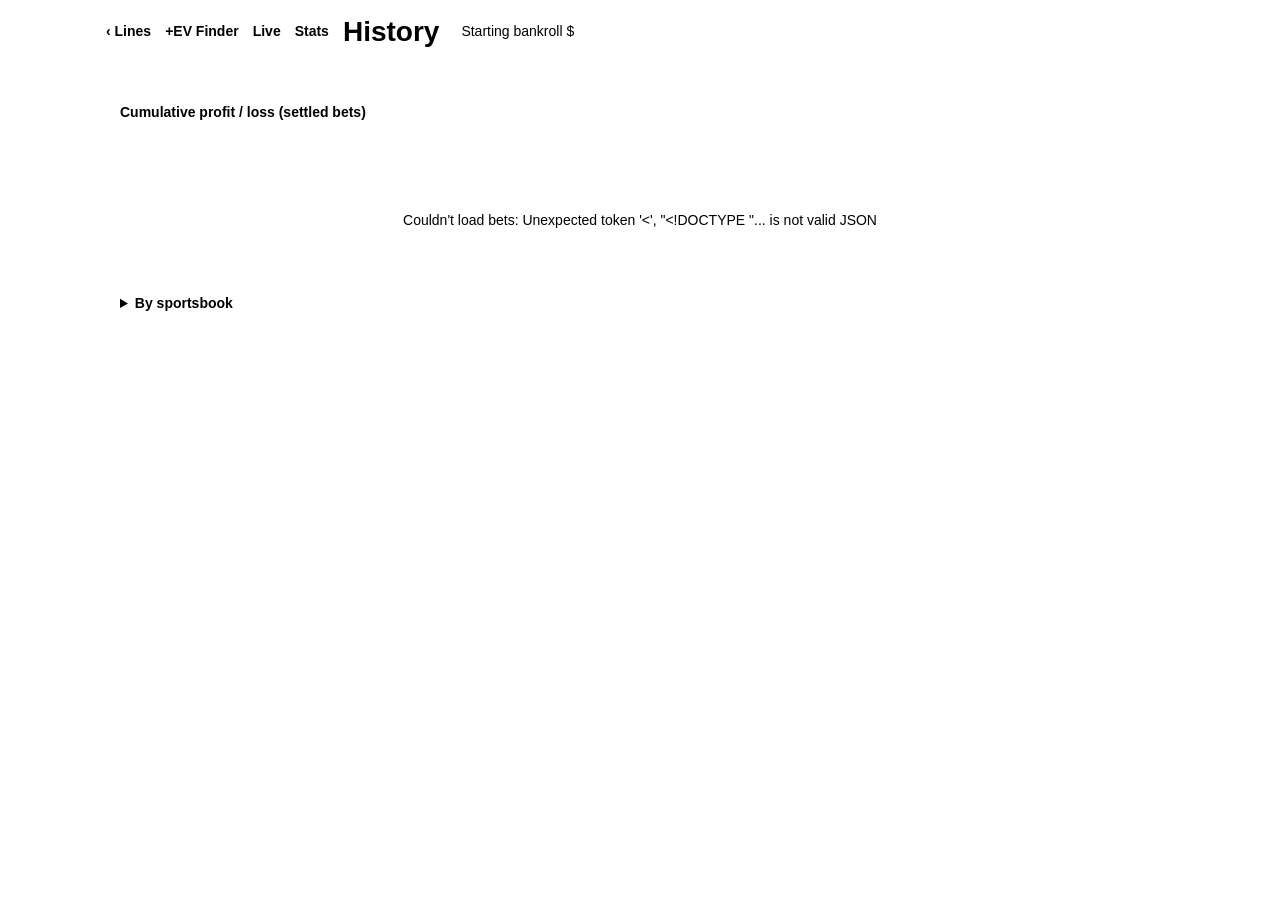
==== lines_agent/static/bets.html @ b78059ed "Initial commit: Sportsbook Lines app Lines, +EV finder, arbitrage, History bet tracker, Live scores " ====
<!doctype html>
<html lang="en">
<head>
<meta charset="utf-8">
<meta name="viewport" content="width=device-width, initial-scale=1, viewport-fit=cover">
<title>History</title>
<link rel="manifest" href="/manifest.webmanifest">
<link rel="icon" type="image/png" sizes="32x32" href="/favicon-32.png?v=2">
<link rel="icon" type="image/png" sizes="192x192" href="/icon-192.png?v=2">
<link rel="apple-touch-icon" href="/apple-touch-icon.png?v=2">
<meta name="apple-mobile-web-app-capable" content="yes">
<meta name="apple-mobile-web-app-status-bar-style" content="black-translucent">
<meta name="theme-color" content="#0b3a8f">
<link rel="stylesheet" href="/theme.css">
<script src="/report.js"></script>
<style>
  * { box-sizing: border-box; }
  body { margin: 0; background: var(--bg); color: var(--text);
         font: 14px/1.4 -apple-system, BlinkMacSystemFont, "Segoe UI", Roboto, sans-serif; }
  header { position: sticky; top: 0; z-index: 2; background: var(--card); border-bottom: 1px solid var(--line); padding-top: env(safe-area-inset-top); }
  .bar { max-width: 1100px; margin: 0 auto; padding: 12px 16px; display: flex; flex-wrap: wrap; gap: 10px 14px; align-items: center; }
  h1 { margin: 0 8px 0 0; }
  a.nav { color: var(--accent); text-decoration: none; font-weight: 600; }
  .seg { display: inline-flex; border: 1px solid var(--line); border-radius: 8px; overflow: hidden; }
  .seg button { border: 0; background: transparent; color: var(--text); padding: 7px 12px; font: inherit; font-weight: 600; cursor: pointer; }
  .seg button + button { border-left: 1px solid var(--line); }
  .seg button[aria-pressed="true"] { background: var(--accent); color: var(--accent-text); }
  .btn { border: 1px solid var(--line); background: var(--card); color: var(--text); padding: 6px 11px; border-radius: 8px; font: inherit; cursor: pointer; }
  .btn.primary { background: var(--accent); border-color: var(--accent); color: var(--accent-text); font-weight: 600; }
  .btn.win { color: var(--pos); font-weight: 600; }
  .btn.loss { color: var(--neg); font-weight: 600; }
  .btn.danger { color: var(--neg); }
  .btn:disabled { opacity: .5; cursor: default; }
  label.f { display: inline-flex; gap: 6px; align-items: center; color: var(--muted); }
  label.f input { width: 90px; padding: 6px 8px; border: 1px solid var(--line); border-radius: 8px; background: var(--card); color: var(--text); font: inherit; }
  main { max-width: 1100px; margin: 0 auto; padding: 16px; }
  .tiles { display: grid; grid-template-columns: repeat(3, minmax(0, 1fr)); gap: 10px; }
  .tile { background: var(--card); border: 1px solid var(--line); border-radius: 10px; padding: 12px 14px; }
  .tile span { display: block; font-size: 12px; color: var(--muted); }
  .tile b { display: block; font-size: 22px; font-variant-numeric: tabular-nums; margin-top: 2px; }
  .tile small { color: var(--muted); font-size: 12px; }
  .pos { color: var(--pos); } .neg { color: var(--neg); }
  .panel { background: var(--card); border: 1px solid var(--line); border-radius: 10px; padding: 12px 14px; margin-top: 12px; }
  .panel h2 { font-size: 14px; margin: 0 0 8px; }
  .chart { position: relative; }
  .chart svg { display: block; width: 100%; height: 200px; overflow: visible; }
  .chart .tip { position: absolute; pointer-events: none; background: var(--text); color: var(--bg); font-size: 12px; padding: 6px 8px; border-radius: 6px; white-space: nowrap; transform: translate(-50%, -110%); }
  .chart .empty { color: var(--muted); font-size: 13px; padding: 24px 0; text-align: center; }
  .filters { display: flex; flex-wrap: wrap; gap: 10px; align-items: center; margin: 18px 0 10px; }
  .list { display: grid; gap: 10px; }
  .bet { background: var(--card); border: 1px solid var(--line); border-radius: 10px; padding: 12px 14px; }
  .bet.group { padding: 0; overflow: hidden; }
  .group-head { display: flex; justify-content: space-between; gap: 8px; align-items: baseline; padding: 10px 14px; background: var(--head); border-bottom: 1px solid var(--line); }
  .group .leg { padding: 12px 14px; }
  .group .leg + .leg { border-top: 1px solid var(--line); }
  .row1 { display: flex; justify-content: space-between; gap: 8px; align-items: baseline; }
  .pick { font-weight: 700; }
  .pnl { font-weight: 800; font-variant-numeric: tabular-nums; white-space: nowrap; }
  .meta { color: var(--muted); font-size: 12px; margin: 2px 0 8px; }
  .figs { display: flex; flex-wrap: wrap; gap: 4px 16px; font-size: 13px; font-variant-numeric: tabular-nums; }
  .figs span { color: var(--muted); }
  .status { display: inline-block; font-size: 11px; font-weight: 700; padding: 1px 7px; border-radius: 999px; text-transform: uppercase; letter-spacing: .03em; border: 1px solid var(--line); color: var(--muted); }
  .status.won { background: var(--best-bg); color: var(--best-text); border-color: transparent; }
  .status.lost { color: var(--neg); border-color: currentColor; }
  .status.open { color: var(--accent); border-color: currentColor; }
  .status.live { color: var(--live); border-color: currentColor; }
  .status.live::before { content: ""; display: inline-block; width: 6px; height: 6px; border-radius: 50%; background: currentColor; margin-right: 4px; vertical-align: 1px; animation: pulse 1.4s ease-in-out infinite; }
  @keyframes pulse { 50% { opacity: .25; } }
  @media (prefers-reduced-motion: reduce) { .status.live::before { animation: none; } }
  .actions { display: flex; flex-wrap: wrap; gap: 6px; margin-top: 10px; }
  .notes { font-size: 12px; color: var(--muted); margin-top: 6px; }
  .empty { color: var(--muted); text-align: center; padding: 40px 16px; }
  table.books { width: 100%; border-collapse: collapse; font-size: 13px; font-variant-numeric: tabular-nums; }
  table.books th, table.books td { padding: 6px 8px; text-align: right; border-bottom: 1px solid var(--line); }
  table.books th:first-child, table.books td:first-child { text-align: left; }
  table.books th { color: var(--muted); font-weight: 600; font-size: 12px; }
  details.panel summary { cursor: pointer; font-weight: 700; }
  dialog.edit { border: 1px solid var(--line); border-radius: 12px; background: var(--card); color: var(--text); padding: 18px; width: min(420px, calc(100vw - 32px)); }
  dialog.edit::backdrop { background: rgba(0, 0, 0, .45); }
  dialog.edit h2 { font-size: 16px; margin: 0 0 4px; }
  dialog.edit .sub { color: var(--muted); font-size: 13px; margin-bottom: 12px; }
  dialog.edit .fields { display: grid; grid-template-columns: minmax(0, 1fr) minmax(0, 1fr); gap: 10px; }
  dialog.edit label { display: grid; gap: 4px; font-size: 12px; color: var(--muted); }
  dialog.edit label.wide { grid-column: 1 / -1; }
  dialog.edit input, dialog.edit select { width: 100%; min-width: 0; padding: 9px 10px; border: 1px solid var(--line); border-radius: 8px; background: var(--card); color: var(--text); font: inherit; font-size: 16px; }
  dialog.edit .err { color: var(--neg); font-size: 13px; min-height: 18px; margin-top: 6px; }
  dialog.edit .foot { display: flex; gap: 8px; margin-top: 10px; }
  dialog.edit .foot .sp { flex: 1; }
  @media (max-width: 700px) {
    .bar { padding: 10px 12px; }
    main { padding: 12px; }
    .tiles { grid-template-columns: repeat(2, minmax(0, 1fr)); }
    .tile b { font-size: 19px; }
  }
</style>
</head>
<body>
<header>
  <div class="bar">
    <a class="nav" href="/">‹ Lines</a>
    <a class="nav" href="/ev">+EV Finder</a>
    <a class="nav" href="/live">Live</a>
    <a class="nav desk-only" href="/stats">Stats</a>
    <h1>History</h1>
    <label class="f">Starting bankroll $<input id="startBank" type="number" inputmode="decimal" step="10" min="0"></label>
  </div>
</header>
<main>
  <div class="tiles" id="tiles"></div>
  <section class="panel" aria-labelledby="chartTitle">
    <h2 id="chartTitle">Cumulative profit / loss (settled bets)</h2>
    <div class="chart" id="chart"></div>
  </section>
  <div class="filters">
    <div class="seg" role="group" aria-label="Status" id="fStatus"></div>
    <div class="seg" role="group" aria-label="Type" id="fKind"></div>
  </div>
  <div class="list" id="list"></div>
  <details class="panel" id="booksPanel">
    <summary>By sportsbook</summary>
    <div id="books" style="margin-top:8px; overflow-x:auto"></div>
  </details>
</main>
<dialog class="edit" id="editDlg" aria-labelledby="editTitle">
  <form method="dialog" id="editForm">
    <h2 id="editTitle">Edit bet</h2>
    <div class="sub" id="editSub"></div>
    <div class="fields">
      <label>Status<select id="eStatus">
        <option value="open">Open</option><option value="won">Won</option><option value="lost">Lost</option>
        <option value="push">Push / void</option><option value="cashout">Cashed out</option>
      </select></label>
      <label id="eCashWrap">Cash-out amount $<input id="eCash" type="number" inputmode="decimal" step="0.01" min="0"></label>
      <label>Odds<input id="eOdds" inputmode="numeric"></label>
      <label>Stake $<input id="eStake" type="number" inputmode="decimal" step="0.01" min="0.01"></label>
      <label class="wide">Notes<input id="eNotes" maxlength="300"></label>
    </div>
    <div class="err" id="eErr" role="alert"></div>
    <div class="foot"><button type="button" class="btn danger" id="eDelete">Delete</button><span class="sp"></span><button type="button" class="btn" id="eCancel">Cancel</button><button type="submit" class="btn primary" id="eSave">Save</button></div>
  </form>
</dialog>
<script>
// Every time on the page is US Mountain, whatever zone the device is in.
const TZ = "America/Denver";
// Safari says "Load failed" (Chrome "Failed to fetch") when the Mac can't be reached at all.
const errText = (e) => e instanceof TypeError ? "Can't reach the Mac. It may be asleep or off, or the phone may be offline." : e.message;
const $ = (id) => document.getElementById(id);
const LEAGUE_SHORT = { NBA: "NBA", NFL: "NFL", NHL: "NHL", MLB: "MLB", NCAAF: "College FB", NCAAB: "Men's CBB", WNCAAB: "Women's CBB", NCAABASE: "College BSB" };
const STATUS_NAME = { open: "Open", won: "Won", lost: "Lost", push: "Push", cashout: "Cashed out" };
const st = { data: null, status: safeGet("bets.status", "all"), kind: safeGet("bets.kind", "all"), editing: null };

function safeGet(k, d) { try { return localStorage.getItem(k) ?? d; } catch { return d; } }
function safeSet(k, v) { try { localStorage.setItem(k, v); } catch {} }
function esc(s) { return String(s ?? "").replace(/[&<>"]/g, (c) => ({ "&": "&amp;", "<": "&lt;", ">": "&gt;", '"': "&quot;" }[c])); }
const odds = (o) => (o > 0 ? "+" : "") + o;
const cents = (x) => Math.round(x * 100) / 100 || 0;  // also turns -0 into 0
const money = (x) => (cents(x) < 0 ? "−$" : "$") + Math.abs(cents(x)).toFixed(2);
const signed = (x) => (cents(x) > 0 ? "+" : cents(x) < 0 ? "−" : "") + "$" + Math.abs(cents(x)).toFixed(2);
const cls = (x) => (x > 0 ? "pos" : x < 0 ? "neg" : "");
function decimalOdds(o) { return o > 0 ? 1 + o / 100 : 1 + 100 / Math.abs(o); }
function parseOdds(v) {
  const s = String(v).trim().toUpperCase().replace("−", "-");
  if (s === "EVEN" || s === "EV") return 100;
  const n = Number(s.replace("+", ""));
  return Number.isInteger(n) && Math.abs(n) >= 100 ? n : null;
}
// Rough game lengths in hours, to tell whether a game is still being played
const GAME_HOURS = { NFL: 3.5, NCAAF: 3.75, NBA: 2.5, NCAAB: 2.25, WNCAAB: 2.25, NHL: 2.75, MLB: 3.25, NCAABASE: 3.25 };
function isLive(b) {
  if (b.status !== "open" || !b.start_time) return false;
  const start = new Date(b.start_time).getTime(), now = Date.now();
  return start <= now && now < start + (GAME_HOURS[b.league] || 3) * 3600e3;
}
const liveTag = `<span class="status live" title="Game in progress (from its start time)">Live</span>`;
const when = (iso) => iso ? new Date(iso).toLocaleString("en-US", { timeZone: TZ, month: "short", day: "numeric", hour: "numeric", minute: "2-digit" }) : "";

async function api(path, body) {
  const r = await fetch(path, body ? { method: "POST", headers: { "Content-Type": "application/json" }, body: JSON.stringify(body) } : {});
  const out = await r.json();
  if (!r.ok) throw new Error(out.error || `HTTP ${r.status}`);
  return out;
}

async function load() {
  try {
    st.data = await api("/api/bets");
    if (document.activeElement !== $("startBank")) $("startBank").value = st.data.starting_bankroll || "";
    render();
  } catch (e) {
    $("list").innerHTML = `<div class="empty">Couldn't load bets: ${esc(errText(e))}</div>`;
  }
}

function renderTiles() {
  const d = st.data, t = d.total;
  const rec = `${t.won}-${t.lost}${t.push ? "-" + t.push : ""}`;
  const growth = d.starting_bankroll ? (d.bankroll - d.starting_bankroll) / d.starting_bankroll * 100 : null;
  $("tiles").innerHTML = [
    ["Bankroll", money(d.bankroll), d.starting_bankroll ? `from ${money(d.starting_bankroll)}${growth != null ? ` · ${growth >= 0 ? "+" : ""}${growth.toFixed(1)}%` : ""}` : "set a starting bankroll above", ""],
    ["Settled profit / loss", signed(t.pnl), t.roi_pct != null ? `ROI ${t.roi_pct >= 0 ? "+" : ""}${t.roi_pct}% on ${money(t.staked)}` : "no settled bets yet", cls(t.pnl)],
    ["In open bets", money(t.open_stake), `${t.bets - t.settled} open`, ""],
    ["Record (W-L-P)", rec, `${t.settled} settled`, ""],
    ["+EV bets", signed(d.ev.pnl), `expected ${signed(d.ev.expected)} from the edge · ${d.ev.settled} settled`, cls(d.ev.pnl)],
    ["Arbitrage", signed(d.arb.pnl), `${d.arb.settled} legs settled`, cls(d.arb.pnl)],
  ].map(([label, val, sub, c]) => `<div class="tile"><span>${label}</span><b class="${c}">${val}</b><small>${esc(sub)}</small></div>`).join("");
}

function renderChart() {
  const pts = st.data.curve;
  const el = $("chart");
  if (pts.length < 1) { el.innerHTML = `<div class="empty">Settle a bet (Won / Lost / Push) to start the chart.</div>`; return; }
  const all = [{ pnl: 0, at: null, id: "start" }, ...pts];
  const W = el.clientWidth || 600, H = 200, padL = 52, padR = 12, padT = 10, padB = 22;
  const vals = all.map((p) => p.pnl);
  let lo = Math.min(0, ...vals), hi = Math.max(0, ...vals);
  if (hi === lo) { hi += 1; lo -= 1; }
  const span = hi - lo; hi += span * 0.08; lo -= span * 0.08;
  const x = (i) => padL + (all.length === 1 ? 0 : i / (all.length - 1)) * (W - padL - padR);
  const y = (v) => padT + (hi - v) / (hi - lo) * (H - padT - padB);
  const ticks = [lo + (hi - lo) * 0.1, 0, hi - (hi - lo) * 0.1].filter((v, i, a) => i === 1 || Math.abs(v) > (hi - lo) * 0.15);
  const path = all.map((p, i) => `${i ? "L" : "M"}${x(i).toFixed(1)},${y(p.pnl).toFixed(1)}`).join("");
  const last = all[all.length - 1];
  const lineColor = last.pnl >= 0 ? "var(--pos)" : "var(--neg)";
  el.innerHTML = `<svg viewBox="0 0 ${W} ${H}" role="img" aria-label="Cumulative profit and loss across ${pts.length} settled bets, now ${signed(last.pnl)}">
    ${ticks.map((v) => `<line x1="${padL}" x2="${W - padR}" y1="${y(v)}" y2="${y(v)}" stroke="${v === 0 ? "var(--muted)" : "var(--grid)"}" stroke-width="1" ${v === 0 ? 'stroke-dasharray="3 3"' : ""}/>
      <text x="${padL - 6}" y="${y(v) + 4}" text-anchor="end" font-size="11" fill="var(--muted)">${signed(Math.round(v))}</text>`).join("")}
    <text x="${padL}" y="${H - 4}" font-size="11" fill="var(--muted)">start</text>
    <text x="${W - padR}" y="${H - 4}" font-size="11" fill="var(--muted)" text-anchor="end">bet ${pts.length}</text>
    <path d="${path}" fill="none" stroke="${lineColor}" stroke-width="2" stroke-linejoin="round" stroke-linecap="round"/>
    <circle cx="${x(all.length - 1)}" cy="${y(last.pnl)}" r="4" fill="${lineColor}" stroke="var(--card)" stroke-width="2"/>
    <text x="${Math.min(x(all.length - 1), W - padR - 4)}" y="${y(last.pnl) - 10}" text-anchor="end" font-size="12" font-weight="700" fill="var(--text)">${signed(last.pnl)}</text>
    <line id="xhair" y1="${padT}" y2="${H - padB}" stroke="var(--muted)" stroke-width="1" visibility="hidden"/>
    <circle id="xdot" r="4" fill="${lineColor}" stroke="var(--card)" stroke-width="2" visibility="hidden"/>
    <rect x="${padL}" y="0" width="${W - padL - padR}" height="${H}" fill="transparent" id="hit"/>
  </svg><div class="tip" id="tip" hidden></div>`;
  const svg = el.querySelector("svg"), tip = $("tip");
  const byId = Object.fromEntries(st.data.bets.map((b) => [b.id, b]));
  const move = (ev) => {
    const r = svg.getBoundingClientRect();
    const px = (ev.clientX - r.left) * W / r.width;
    const i = Math.max(0, Math.min(all.length - 1, Math.round((px - padL) / (W - padL - padR) * (all.length - 1))));
    const p = all[i];
    for (const id of ["xhair", "xdot"]) svg.getElementById(id).setAttribute("visibility", "visible");
    svg.getElementById("xhair").setAttribute("x1", x(i)); svg.getElementById("xhair").setAttribute("x2", x(i));
    svg.getElementById("xdot").setAttribute("cx", x(i)); svg.getElementById("xdot").setAttribute("cy", y(p.pnl));
    const b = byId[p.id];
    tip.hidden = false;
    tip.style.left = `${x(i) / W * r.width}px`; tip.style.top = `${y(p.pnl) / H * r.height}px`;
    tip.innerHTML = i === 0 ? "Start · $0.00" : `<b>${signed(p.pnl)}</b> after bet ${i}<br>${esc(b ? `${b.pick} · ${STATUS_NAME[b.status]} ${signed(b.profit)}` : "")}<br>${when(p.at)}`;
  };
  const hide = () => { tip.hidden = true; for (const id of ["xhair", "xdot"]) svg.getElementById(id).setAttribute("visibility", "hidden"); };
  svg.getElementById("hit").addEventListener("pointermove", move);
  svg.getElementById("hit").addEventListener("pointerleave", hide);
}

function betBody(b) {
  const toWin = b.stake * (decimalOdds(b.odds) - 1);
  const meta = [b.book, LEAGUE_SHORT[b.league] || b.league, b.away_team && `${b.away_team} @ ${b.home_team}`, b.start_time && when(b.start_time),
    `placed ${when(b.placed_at)}`].filter(Boolean).map(esc).join(" · ");
  const evBits = b.kind === "ev" && b.ev_pct != null
    ? `<span>EV</span> ${b.ev_pct >= 0 ? "+" : ""}${b.ev_pct}%${b.methods ? ` <span>(M ${b.methods.multiplicative ?? "–"} / S ${b.methods.shin ?? "–"} / P ${b.methods.power ?? "–"})</span>` : ""}` : "";
  const actions = b.status === "open"
    ? `<button class="btn win" data-settle="won" data-id="${b.id}">Won</button><button class="btn loss" data-settle="lost" data-id="${b.id}">Lost</button><button class="btn" data-settle="push" data-id="${b.id}">Push</button><button class="btn" data-edit="${b.id}">Cash out / edit</button>`
    : `<button class="btn" data-settle="open" data-id="${b.id}">Reopen</button><button class="btn" data-edit="${b.id}">Edit</button>`;
  return `<div class="row1"><div class="pick">${esc(b.pick)} <span class="status ${b.status}">${STATUS_NAME[b.status]}</span>${isLive(b) ? " " + liveTag : ""}</div>
      <div class="pnl ${cls(b.profit)}">${b.profit == null ? `to win ${money(toWin)}` : signed(b.profit)}</div></div>
    <div class="meta">${meta}</div>
    <div class="figs"><div><span>Odds</span> ${odds(b.odds)}</div><div><span>Stake</span> ${money(b.stake)}</div>${b.fair_odds != null ? `<div><span>Fair</span> ${odds(b.fair_odds)}</div>` : ""}${evBits ? `<div>${evBits}</div>` : ""}${b.status === "cashout" ? `<div><span>Cashed out</span> ${money(b.cashout)}</div>` : ""}</div>
    ${b.notes ? `<div class="notes">${esc(b.notes)}</div>` : ""}
    <div class="actions">${actions}</div>`;
}

function renderList() {
  const d = st.data;
  $("fStatus").innerHTML = [["all", "All"], ["open", "Open"], ["settled", "Settled"]].map(([k, n]) => `<button data-fstatus="${k}" aria-pressed="${st.status === k}">${n}</button>`).join("");
  $("fKind").innerHTML = [["all", "All types"], ["ev", "+EV"], ["arb", "Arbitrage"]].map(([k, n]) => `<button data-fkind="${k}" aria-pressed="${st.kind === k}">${n}</button>`).join("");
  const keep = (b) => (st.kind === "all" || b.kind === st.kind);
  // An arbitrage shows as one card with both legs; it's open until both are settled.
  const items = [], groups = {};
  for (const b of d.bets.filter(keep)) {
    if (b.group) { if (!groups[b.group]) { groups[b.group] = []; items.push({ group: b.group }); } groups[b.group].push(b); }
    else items.push({ bet: b });
  }
  const isOpen = (it) => it.bet ? it.bet.status === "open" : groups[it.group].some((b) => b.status === "open");
  const shown = items.filter((it) => st.status === "all" || (st.status === "open") === isOpen(it));
  if (!shown.length) {
    $("list").innerHTML = `<div class="empty">${d.bets.length ? "No bets match these filters." : "No bets tracked yet. Press <b>Track bet</b> on a +EV card or <b>Track arb</b> on an arbitrage card after you place it."}</div>`;
    return;
  }
  $("list").innerHTML = shown.map((it) => {
    if (it.bet) return `<article class="bet">${betBody(it.bet)}</article>`;
    const legs = groups[it.group];
    const staked = legs.reduce((s, b) => s + b.stake, 0);
    const done = legs.every((b) => b.status !== "open");
    const pnl = legs.reduce((s, b) => s + (b.profit || 0), 0);
    const worst = Math.min(...legs.map((b) => b.stake * decimalOdds(b.odds))) - staked;
    return `<article class="bet group"><div class="group-head"><div><b>${esc(it.group)}</b> · arbitrage · staked ${money(staked)}${legs.some(isLive) ? " " + liveTag : ""}</div>
      <div class="pnl ${done ? cls(pnl) : ""}">${done ? signed(pnl) : `locks ${signed(worst)}`}</div></div>
      ${legs.map((b) => `<div class="leg">${betBody(b)}</div>`).join("")}</article>`;
  }).join("");
}

function renderBooks() {
  const rows = Object.entries(st.data.by_book);
  $("books").innerHTML = rows.length ? `<table class="books"><thead><tr><th>Book</th><th>Bets</th><th>Settled</th><th>Staked</th><th>P/L</th><th>ROI</th><th>Open</th></tr></thead><tbody>
    ${rows.map(([bk, t]) => `<tr><td>${esc(bk)}</td><td>${t.bets}</td><td>${t.settled}</td><td>${money(t.staked)}</td><td class="${cls(t.pnl)}">${signed(t.pnl)}</td><td>${t.roi_pct != null ? t.roi_pct + "%" : "–"}</td><td>${money(t.open_stake)}</td></tr>`).join("")}
    </tbody></table>` : `<div class="empty" style="padding:12px">No bets yet.</div>`;
}

function render() { renderTiles(); renderChart(); renderList(); renderBooks(); }

async function settle(id, status) {
  try { await api("/api/bets/update", { id, status }); await load(); }
  catch (e) { alert(`Couldn't update: ${errText(e)}`); }
}

function openEdit(id) {
  const b = st.data.bets.find((x) => x.id === id);
  st.editing = b;
  $("editSub").textContent = `${b.pick} · ${b.book}${b.group ? " · " + b.group : ""}`;
  $("eStatus").value = b.status === "open" ? "cashout" : b.status;
  $("eCash").value = b.cashout ?? "";
  $("eOdds").value = odds(b.odds); $("eStake").value = b.stake; $("eNotes").value = b.notes || "";
  $("eErr").textContent = "";
  syncCash();
  $("editDlg").showModal();
}
function syncCash() { $("eCashWrap").style.visibility = $("eStatus").value === "cashout" ? "visible" : "hidden"; }

$("editForm").addEventListener("submit", async (e) => {
  e.preventDefault();
  const o = parseOdds($("eOdds").value), s = parseFloat($("eStake").value), status = $("eStatus").value;
  if (!o) { $("eErr").textContent = "Enter American odds, like -110 or +150."; return; }
  if (!(s > 0)) { $("eErr").textContent = "Enter the stake."; return; }
  const body = { id: st.editing.id, odds: o, stake: s, notes: $("eNotes").value, status };
  if (status === "cashout") {
    const c = parseFloat($("eCash").value);
    if (!(c >= 0)) { $("eErr").textContent = "Enter the cash-out amount the book paid."; return; }
    body.cashout = c;
  }
  try { await api("/api/bets/update", body); $("editDlg").close(); await load(); }
  catch (err) { $("eErr").textContent = `Couldn't save: ${errText(err)}`; }
});
$("eDelete").addEventListener("click", async () => {
  if (!confirm(`Delete this bet (${st.editing.pick})? This can't be undone.`)) return;
  try { await api("/api/bets/delete", { id: st.editing.id }); $("editDlg").close(); await load(); }
  catch (err) { $("eErr").textContent = `Couldn't delete: ${errText(err)}`; }
});
$("eCancel").addEventListener("click", () => $("editDlg").close());
$("eStatus").addEventListener("change", syncCash);
$("startBank").addEventListener("change", async () => {
  // An emptied or unreadable box puts the saved amount back instead of saving $0,
  // which would shrink every stake the +EV page suggests.
  const v = parseFloat($("startBank").value);
  if (!(v >= 0)) { $("startBank").value = st.data?.starting_bankroll || ""; return; }
  try { await api("/api/bets/bankroll", { starting: v }); await load(); }
  catch (e) { alert(`Couldn't save bankroll: ${errText(e)}`); }
});
document.addEventListener("click", (e) => {
  const s = e.target.closest("[data-settle]"), ed = e.target.closest("[data-edit]");
  const fs = e.target.closest("[data-fstatus]"), fk = e.target.closest("[data-fkind]");
  if (s) settle(s.dataset.id, s.dataset.settle);
  if (ed) openEdit(ed.dataset.edit);
  if (fs) { st.status = fs.dataset.fstatus; safeSet("bets.status", st.status); renderList(); }
  if (fk) { st.kind = fk.dataset.fkind; safeSet("bets.kind", st.kind); renderList(); }
});
let resizeT;
window.addEventListener("resize", () => { clearTimeout(resizeT); resizeT = setTimeout(() => st.data && renderChart(), 150); });
load();
setInterval(() => st.data && renderList(), 60000);  // games go live and finish
if ("serviceWorker" in navigator) navigator.serviceWorker.register("/sw.js").catch(() => {});
</script>
</body>
</html>
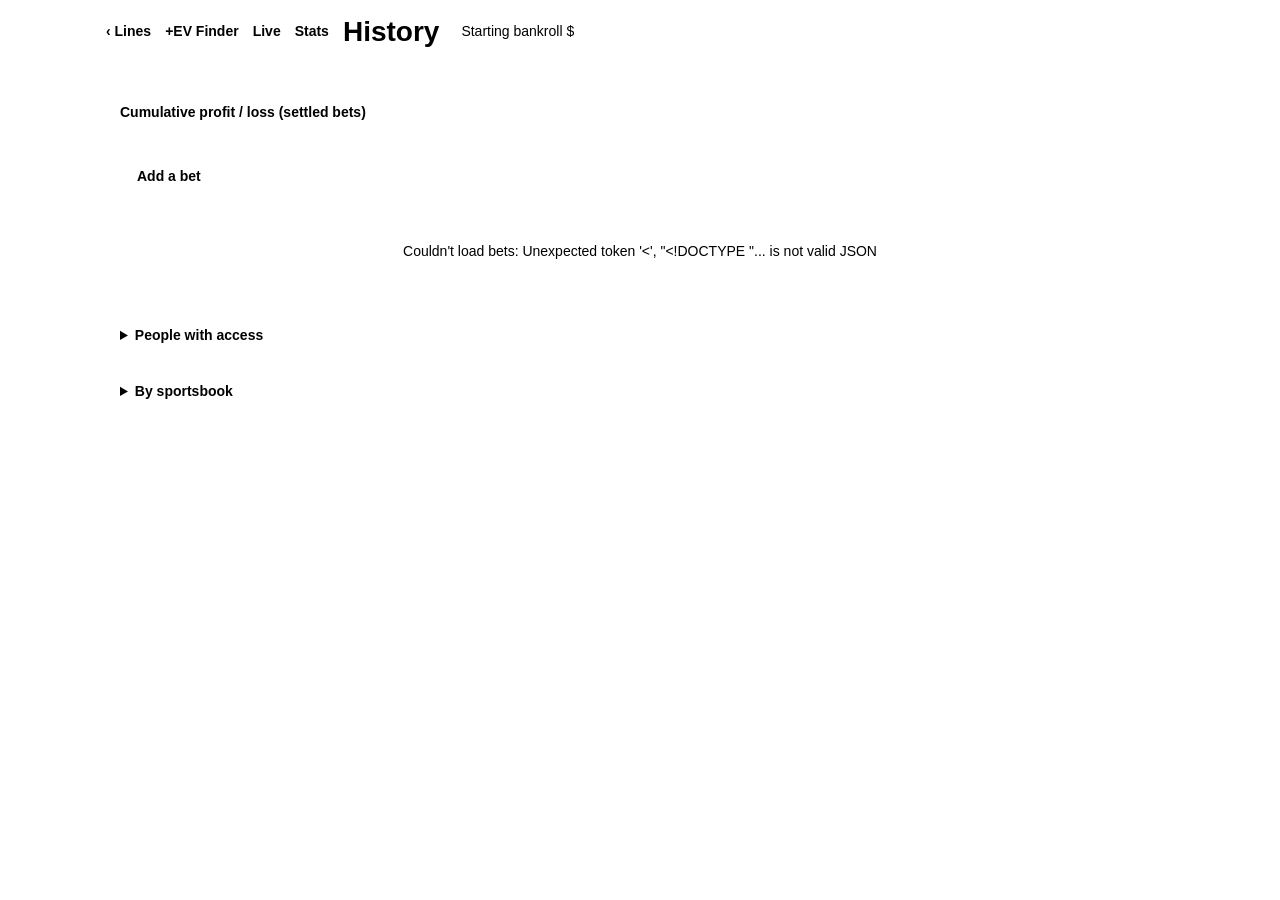
==== commit c06382fd: "Add public site at bets.us.com, per-person bets, invites and private-server hardening - public.py: s" ====
--- a/lines_agent/static/bets.html
+++ b/lines_agent/static/bets.html
@@ -97,10 +97,10 @@
 <body>
 <header>
   <div class="bar">
-    <a class="nav" href="/">‹ Lines</a>
-    <a class="nav" href="/ev">+EV Finder</a>
+    <a class="nav owner-only" href="/">‹ Lines</a>
+    <a class="nav owner-only" href="/ev">+EV Finder</a>
     <a class="nav" href="/live">Live</a>
-    <a class="nav desk-only" href="/stats">Stats</a>
+    <a class="nav desk-only owner-only" href="/stats">Stats</a>
     <h1>History</h1>
     <label class="f">Starting bankroll $<input id="startBank" type="number" inputmode="decimal" step="10" min="0"></label>
   </div>
@@ -113,9 +113,21 @@
   </section>
   <div class="filters">
     <div class="seg" role="group" aria-label="Status" id="fStatus"></div>
-    <div class="seg" role="group" aria-label="Type" id="fKind"></div>
+    <div class="seg owner-only" role="group" aria-label="Type" id="fKind"></div>
+    <button class="btn primary public-only" id="addBet">Add a bet</button>
   </div>
   <div class="list" id="list"></div>
+  <details class="panel owner-only" id="peoplePanel">
+    <summary>People with access</summary>
+    <div id="peopleStatus" style="color:var(--muted);font-size:13px;margin-top:8px"></div>
+    <div id="people" class="scroll" style="margin-top:8px;overflow-x:auto"></div>
+    <form id="inviteForm" style="display:flex;flex-wrap:wrap;gap:8px;margin-top:10px">
+      <input id="inviteEmail" type="email" required autocomplete="off" autocapitalize="off" placeholder="friend@example.com" aria-label="Email to invite"
+        style="flex:1;min-width:200px;padding:7px 10px;border:1px solid var(--line);border-radius:8px;background:var(--card);color:var(--text);font:inherit;font-size:16px">
+      <button class="btn primary" id="inviteBtn">Invite</button>
+    </form>
+    <div id="inviteMsg" role="status" style="font-size:13px;margin-top:6px"></div>
+  </details>
   <details class="panel" id="booksPanel">
     <summary>By sportsbook</summary>
     <div id="books" style="margin-top:8px; overflow-x:auto"></div>
@@ -139,7 +151,27 @@
     <div class="foot"><button type="button" class="btn danger" id="eDelete">Delete</button><span class="sp"></span><button type="button" class="btn" id="eCancel">Cancel</button><button type="submit" class="btn primary" id="eSave">Save</button></div>
   </form>
 </dialog>
+<dialog class="edit public-only" id="addDlg" aria-labelledby="addTitle">
+  <form method="dialog" id="addForm">
+    <h2 id="addTitle">Add a bet</h2>
+    <div class="sub">Enter it as it appears on your bet slip.</div>
+    <div class="fields">
+      <label>League<select id="aLeague"></select></label>
+      <label>Sportsbook<select id="aBook"></select></label>
+      <label class="wide">Game<select id="aGame"></select></label>
+      <label>Market<select id="aMarket"><option value="moneyline">Moneyline</option><option value="spread">Spread</option><option value="total">Total</option></select></label>
+      <label>Your pick<select id="aSide"></select></label>
+      <label id="aLineWrap">Line<input id="aLine" autocomplete="off" placeholder="-3.5"></label>
+      <label>Odds<input id="aOdds" autocomplete="off" placeholder="-110"></label>
+      <label>Stake $<input id="aStake" type="number" inputmode="decimal" step="0.01" min="0.01"></label>
+      <label class="wide">Notes (optional)<input id="aNotes" maxlength="300"></label>
+    </div>
+    <div class="err" id="aErr" role="alert"></div>
+    <div class="foot"><span class="sp"></span><button type="button" class="btn" id="aCancel">Cancel</button><button type="submit" class="btn primary" id="aSave">Add bet</button></div>
+  </form>
+</dialog>
 <script>
+const PUBLIC = !!document.documentElement.dataset.public;
 // Every time on the page is US Mountain, whatever zone the device is in.
 const TZ = "America/Denver";
 // Safari says "Load failed" (Chrome "Failed to fetch") when the Mac can't be reached at all.
@@ -200,8 +232,8 @@
     ["Settled profit / loss", signed(t.pnl), t.roi_pct != null ? `ROI ${t.roi_pct >= 0 ? "+" : ""}${t.roi_pct}% on ${money(t.staked)}` : "no settled bets yet", cls(t.pnl)],
     ["In open bets", money(t.open_stake), `${t.bets - t.settled} open`, ""],
     ["Record (W-L-P)", rec, `${t.settled} settled`, ""],
-    ["+EV bets", signed(d.ev.pnl), `expected ${signed(d.ev.expected)} from the edge · ${d.ev.settled} settled`, cls(d.ev.pnl)],
-    ["Arbitrage", signed(d.arb.pnl), `${d.arb.settled} legs settled`, cls(d.arb.pnl)],
+    ...(document.documentElement.dataset.public ? [] : [["+EV bets", signed(d.ev.pnl), `expected ${signed(d.ev.expected)} from the edge · ${d.ev.settled} settled`, cls(d.ev.pnl)],
+    ["Arbitrage", signed(d.arb.pnl), `${d.arb.settled} legs settled`, cls(d.arb.pnl)]]),
   ].map(([label, val, sub, c]) => `<div class="tile"><span>${label}</span><b class="${c}">${val}</b><small>${esc(sub)}</small></div>`).join("");
 }
 
@@ -284,7 +316,7 @@
   const isOpen = (it) => it.bet ? it.bet.status === "open" : groups[it.group].some((b) => b.status === "open");
   const shown = items.filter((it) => st.status === "all" || (st.status === "open") === isOpen(it));
   if (!shown.length) {
-    $("list").innerHTML = `<div class="empty">${d.bets.length ? "No bets match these filters." : "No bets tracked yet. Press <b>Track bet</b> on a +EV card or <b>Track arb</b> on an arbitrage card after you place it."}</div>`;
+    $("list").innerHTML = `<div class="empty">${d.bets.length ? "No bets match these filters." : (PUBLIC ? "No bets yet. Press <b>Add a bet</b> after you place one." : "No bets tracked yet. Press <b>Track bet</b> on a +EV card or <b>Track arb</b> on an arbitrage card after you place it.")}</div>`;
     return;
   }
   $("list").innerHTML = shown.map((it) => {
@@ -368,7 +400,110 @@
 window.addEventListener("resize", () => { clearTimeout(resizeT); resizeT = setTimeout(() => st.data && renderChart(), 150); });
 load();
 setInterval(() => st.data && renderList(), 60000);  // games go live and finish
-if ("serviceWorker" in navigator) navigator.serviceWorker.register("/sw.js").catch(() => {});
+// ---- Public site: adding a bet by hand, choosing the game from ESPN's schedule ----
+if (PUBLIC) {
+  const BOOK_NAMES = ["FanDuel", "DraftKings", "BetMGM", "Caesars", "Fanatics", "BetRivers", "theScore Bet", "Bally Bet", "Other"];
+  let games = [];
+  const opts = (list) => list.map(([v, n]) => `<option value="${esc(v)}">${esc(n)}</option>`).join("");
+  $("aLeague").innerHTML = opts(Object.entries(LEAGUE_SHORT));
+  $("aBook").innerHTML = opts(BOOK_NAMES.map((b) => [b, b]));
+  $("aLeague").value = safeGet("add.league", "NFL");
+  $("aBook").value = safeGet("add.book", "FanDuel");
+
+  function syncPick() {
+    const g = games[+$("aGame").value], total = $("aMarket").value === "total";
+    $("aSide").innerHTML = total ? opts([["over", "Over"], ["under", "Under"]]) : g ? opts([["away", g.away], ["home", g.home]]) : "";
+    $("aLineWrap").style.visibility = $("aMarket").value === "moneyline" ? "hidden" : "visible";
+    $("aLine").placeholder = total ? "47.5" : "-3.5";
+  }
+  async function loadGames() {
+    $("aGame").innerHTML = "<option>Loading games…</option>";
+    $("aGame").disabled = true;
+    games = [];
+    try {
+      games = (await api(`/api/games?league=${encodeURIComponent($("aLeague").value)}`)).games;
+      $("aGame").innerHTML = games.length
+        ? opts(games.map((g, i) => [i, `${g.away} @ ${g.home} · ${g.state === "in" ? "in progress" : when(g.start)}`]))
+        : "<option>No upcoming games</option>";
+      $("aErr").textContent = "";
+    } catch (e) {
+      $("aGame").innerHTML = "<option>Couldn't load games</option>";
+      $("aErr").textContent = errText(e);
+    }
+    $("aGame").disabled = !games.length;
+    syncPick();
+  }
+  $("addBet").addEventListener("click", () => {
+    $("aLine").value = $("aOdds").value = $("aStake").value = $("aNotes").value = "";
+    $("aErr").textContent = "";
+    $("addDlg").showModal();
+    loadGames();
+  });
+  $("aLeague").addEventListener("change", () => { safeSet("add.league", $("aLeague").value); loadGames(); });
+  $("aGame").addEventListener("change", syncPick);
+  $("aMarket").addEventListener("change", syncPick);
+  $("aCancel").addEventListener("click", () => $("addDlg").close());
+  $("addForm").addEventListener("submit", async (e) => {
+    e.preventDefault();
+    const g = games[+$("aGame").value], market = $("aMarket").value, o = parseOdds($("aOdds").value), stake = parseFloat($("aStake").value);
+    const line = parseFloat($("aLine").value.replace("−", "-"));
+    if (!g) { $("aErr").textContent = "Choose a game."; return; }
+    if (market !== "moneyline" && !Number.isFinite(line)) { $("aErr").textContent = "Enter the line from your bet slip, like -3.5 or 47.5."; return; }
+    if (!o) { $("aErr").textContent = "Enter American odds, like -110 or +150."; return; }
+    if (!(stake > 0)) { $("aErr").textContent = "Enter the amount you bet."; return; }
+    $("aSave").disabled = true;
+    try {
+      await api("/api/bets", { league: $("aLeague").value, away_team: g.away, home_team: g.home, start_time: g.start, market,
+        side: $("aSide").value, line: market === "moneyline" ? null : line, book: $("aBook").value, odds: o, stake, notes: $("aNotes").value });
+      safeSet("add.book", $("aBook").value);
+      $("addDlg").close();
+      await load();
+    } catch (err) {
+      $("aErr").textContent = `Couldn't save: ${errText(err)}`;
+    } finally {
+      $("aSave").disabled = false;
+    }
+  });
+}
+// ---- Private app only: who can sign in to the public site ----
+if (!PUBLIC) {
+  const say = (text, bad) => { $("inviteMsg").textContent = text; $("inviteMsg").style.color = bad ? "var(--neg)" : "var(--pos)"; };
+  async function loadPeople() {
+    try {
+      const d = await api("/api/members");
+      $("peopleStatus").textContent = d.problem || "Invited people can sign in with their email. Tell them the site's address after you invite them.";
+      $("inviteBtn").disabled = !!d.problem;
+      $("people").innerHTML = d.members.length ? `<table class="books"><thead><tr><th>Email</th><th>Bets</th><th>Invited</th><th></th></tr></thead><tbody>
+        ${d.members.map((m) => `<tr><td>${esc(m.email)}</td><td>${m.bets}</td><td>${esc(when(m.added_at))}</td><td><button type="button" class="btn danger" data-remove="${esc(m.email)}">Remove</button></td></tr>`).join("")}
+        </tbody></table>` : "";
+    } catch (e) {
+      $("peopleStatus").textContent = `Couldn't load: ${errText(e)}`;
+      $("inviteBtn").disabled = false;
+    }
+  }
+  $("peoplePanel").addEventListener("toggle", () => { if ($("peoplePanel").open) loadPeople(); });
+  $("inviteForm").addEventListener("submit", async (e) => {
+    e.preventDefault();
+    $("inviteBtn").disabled = true;
+    say("");
+    try {
+      const out = await api("/api/members/invite", { email: $("inviteEmail").value });
+      $("inviteEmail").value = "";
+      say(`Invited ${out.invited}.`);
+    } catch (err) { say(errText(err), true); }
+    await loadPeople();
+  });
+  $("people").addEventListener("click", async (e) => {
+    const b = e.target.closest("[data-remove]");
+    if (!b || !confirm(`Remove ${b.dataset.remove}? They lose access right away. Their bets are kept in case you invite them back.`)) return;
+    try {
+      await api("/api/members/remove", { email: b.dataset.remove });
+      say(`Removed ${b.dataset.remove}.`);
+    } catch (err) { say(errText(err), true); }
+    await loadPeople();
+  });
+}
+if ("serviceWorker" in navigator && !document.documentElement.dataset.public) navigator.serviceWorker.register("/sw.js").catch(() => {});
 </script>
 </body>
 </html>
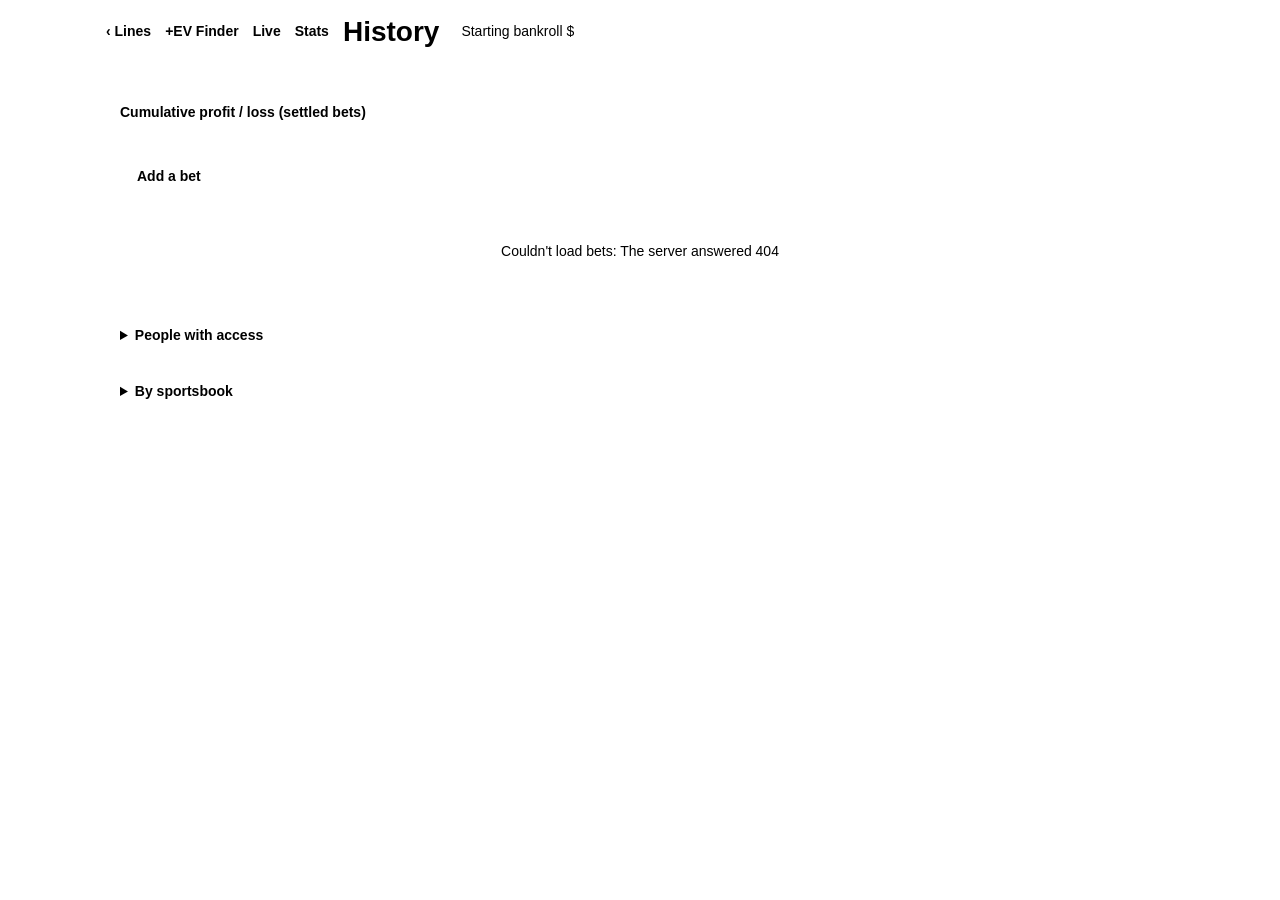
==== commit f8680ad8: "Code review: fix split college games, efficiency and small bugs +EV and arbitrage - Books spell some" ====
--- a/lines_agent/static/bets.html
+++ b/lines_agent/static/bets.html
@@ -208,8 +208,8 @@
 
 async function api(path, body) {
   const r = await fetch(path, body ? { method: "POST", headers: { "Content-Type": "application/json" }, body: JSON.stringify(body) } : {});
-  const out = await r.json();
-  if (!r.ok) throw new Error(out.error || `HTTP ${r.status}`);
+  const out = await r.json().catch(() => ({}));  // an error page isn't JSON; say what failed instead
+  if (!r.ok) throw new Error(out.error || `The server answered ${r.status}`);
   return out;
 }
 
